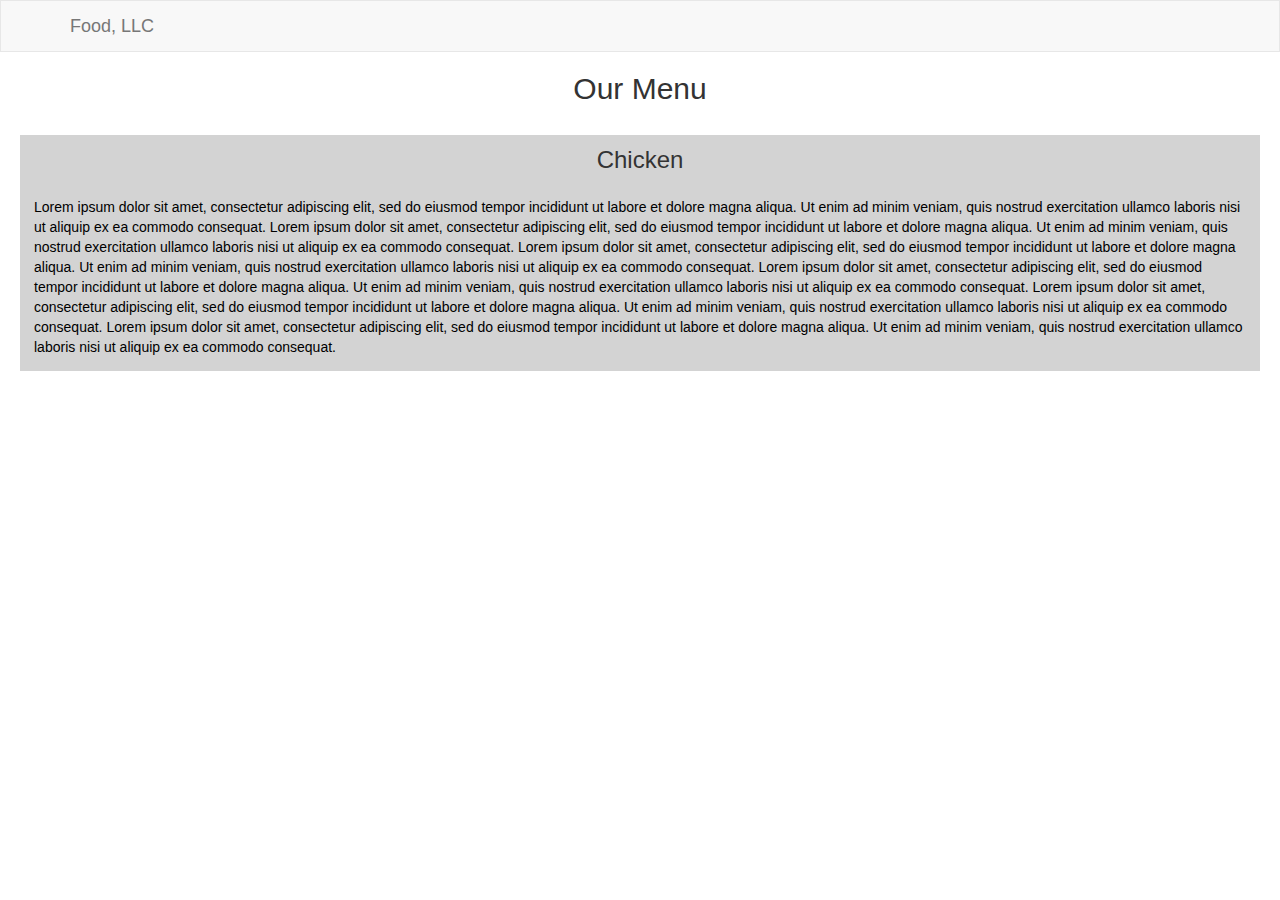
==== module3_solution/index.html @ 787c8d7e "module 3 solution" ====
<!doctype html>
<html lang="en">
  <head>
    <meta charset="utf-8">
    <meta http-equiv="X-UA-Compatible" content="IE=edge">
    <meta name="viewport" content="width=device-width, initial-scale=1">

    <!-- HTML5 shim and Respond.js for IE8 support of HTML5 elements and media queries -->
    <!-- WARNING: Respond.js doesn't work if you view the page via file:// -->
    <!--[ixf lt IE 9]>
      <script src="https://oss.maxcdn.com/html5shiv/3.7.2/html5shiv.min.js"></script>
      <script src="https://oss.maxcdn.com/respond/1.4.2/respond.min.js"></script>
    <![endif]-->

    <title>Assignment solution for module 3</title>
    <link rel="stylesheet" href="css/bootstrap.min.css">
    <link rel="stylesheet" href="css/styles.css">
  </head>
<body>
  <nav id="header-nav" class="navbar navbar-default">
    <div class="container">
      <div class="navbar-header">
    
        <a class="navbar-brand navbar-left" href="#">Food, LLC</a>

         <button type="button" class="navbar-toggle collapsed visible-xs" data-toggle="collapse" data-target="#collapsable-nav" aria-expanded="false">
            <span class="sr-only">Toggle navigation</span>
            <span class="icon-bar"></span>
            <span class="icon-bar"></span>
            <span class="icon-bar"></span>
          </button>


        <div id="collapsable-nav" class="collapse navbar-collapse">
           <ul id="nav-list" class="nav navbar-nav visible-xs">
            <li>
              <a href="index.html">Chicken</a>
            </li>
            <li>
               <a href="index.html">Beef</a>
            </li>
            <li id="last-list-entry">
              <a href="index.html">Sushi</a>
            </li>
          </ul><!-- #nav-list -->
        </div><!-- .collapse .navbar-collapse -->


      </div> <!-- .navbar-header -->
    </div> <!-- .container -->
  </nav>

 <div id="main-content" class="container-float">
    <h2 id="menu-header" class="text-center">Our Menu</h2>

  <div class="row">
  <div class="col-xs-12">
    <div class="menuItem">
      <h3 class="text-center">Chicken</h3>
      <p class="foodText">
        Lorem ipsum dolor sit amet, consectetur adipiscing elit, sed do eiusmod tempor 
        incididunt ut labore et dolore magna aliqua. Ut enim ad minim veniam, quis nostrud 
        exercitation ullamco laboris nisi ut aliquip ex ea commodo consequat.
        Lorem ipsum dolor sit amet, consectetur adipiscing elit, sed do eiusmod tempor 
        incididunt ut labore et dolore magna aliqua. Ut enim ad minim veniam, quis nostrud 
        exercitation ullamco laboris nisi ut aliquip ex ea commodo consequat.
        Lorem ipsum dolor sit amet, consectetur adipiscing elit, sed do eiusmod tempor 
        incididunt ut labore et dolore magna aliqua. Ut enim ad minim veniam, quis nostrud 
        exercitation ullamco laboris nisi ut aliquip ex ea commodo consequat.
        Lorem ipsum dolor sit amet, consectetur adipiscing elit, sed do eiusmod tempor 
        incididunt ut labore et dolore magna aliqua. Ut enim ad minim veniam, quis nostrud 
        exercitation ullamco laboris nisi ut aliquip ex ea commodo consequat.
        Lorem ipsum dolor sit amet, consectetur adipiscing elit, sed do eiusmod tempor 
        incididunt ut labore et dolore magna aliqua. Ut enim ad minim veniam, quis nostrud 
        exercitation ullamco laboris nisi ut aliquip ex ea commodo consequat.
        Lorem ipsum dolor sit amet, consectetur adipiscing elit, sed do eiusmod tempor 
        incididunt ut labore et dolore magna aliqua. Ut enim ad minim veniam, quis nostrud 
        exercitation ullamco laboris nisi ut aliquip ex ea commodo consequat.
        </p>
      </div>
  </div>
  <!--
  <div class="col-xs-12">
    <div class="menuItem">
      <h3 class="text-center">Beef</h3>
        <p class="foodText">
        Lorem ipsum dolor sit amet, consectetur adipiscing elit, sed do eiusmod tempor 
        incididunt ut labore et dolore magna aliqua. Ut enim ad minim veniam, quis nostrud 
        exercitation ullamco laboris nisi ut aliquip ex ea commodo consequat.
        Lorem ipsum dolor sit amet, consectetur adipiscing elit, sed do eiusmod tempor 
        incididunt ut labore et dolore magna aliqua. Ut enim ad minim veniam, quis nostrud 
        exercitation ullamco laboris nisi ut aliquip ex ea commodo consequat.
        Lorem ipsum dolor sit amet, consectetur adipiscing elit, sed do eiusmod tempor 
        incididunt ut labore et dolore magna aliqua. Ut enim ad minim veniam, quis nostrud 
        exercitation ullamco laboris nisi ut aliquip ex ea commodo consequat.
        Lorem ipsum dolor sit amet, consectetur adipiscing elit, sed do eiusmod tempor 
        incididunt ut labore et dolore magna aliqua. Ut enim ad minim veniam, quis nostrud 
        exercitation ullamco laboris nisi ut aliquip ex ea commodo consequat.
        Lorem ipsum dolor sit amet, consectetur adipiscing elit, sed do eiusmod tempor 
        incididunt ut labore et dolore magna aliqua. Ut enim ad minim veniam, quis nostrud 
        exercitation ullamco laboris nisi ut aliquip ex ea commodo consequat.
        Lorem ipsum dolor sit amet, consectetur adipiscing elit, sed do eiusmod tempor 
        incididunt ut labore et dolore magna aliqua. Ut enim ad minim veniam, quis nostrud 
        exercitation ullamco laboris nisi ut aliquip ex ea commodo consequat.
        </p>
     </div>
  </div>
  <div class="col-xs-12">
    <div class="menuItem">
      <h3 class="text-center">Sushi</h3>
        <p class="foodText">
        Lorem ipsum dolor sit amet, consectetur adipiscing elit, sed do eiusmod tempor 
        incididunt ut labore et dolore magna aliqua. Ut enim ad minim veniam, quis nostrud 
        exercitation ullamco laboris nisi ut aliquip ex ea commodo consequat.
        Lorem ipsum dolor sit amet, consectetur adipiscing elit, sed do eiusmod tempor 
        incididunt ut labore et dolore magna aliqua. Ut enim ad minim veniam, quis nostrud 
        exercitation ullamco laboris nisi ut aliquip ex ea commodo consequat.
        Lorem ipsum dolor sit amet, consectetur adipiscing elit, sed do eiusmod tempor 
        incididunt ut labore et dolore magna aliqua. Ut enim ad minim veniam, quis nostrud 
        exercitation ullamco laboris nisi ut aliquip ex ea commodo consequat.
        Lorem ipsum dolor sit amet, consectetur adipiscing elit, sed do eiusmod tempor 
        incididunt ut labore et dolore magna aliqua. Ut enim ad minim veniam, quis nostrud 
        exercitation ullamco laboris nisi ut aliquip ex ea commodo consequat.
        Lorem ipsum dolor sit amet, consectetur adipiscing elit, sed do eiusmod tempor 
        incididunt ut labore et dolore magna aliqua. Ut enim ad minim veniam, quis nostrud 
        exercitation ullamco laboris nisi ut aliquip ex ea commodo consequat.
        Lorem ipsum dolor sit amet, consectetur adipiscing elit, sed do eiusmod tempor 
        incididunt ut labore et dolore magna aliqua. Ut enim ad minim veniam, quis nostrud 
        exercitation ullamco laboris nisi ut aliquip ex ea commodo consequat.
        </p>
    </div>
  </div>
  -->
  </div>

 </div> <!-- .row -->

  <!-- jQuery (Bootstrap JS plugins depend on it) -->
  <script src="js/jquery-1.11.3.min.js"></script>
  <script src="js/bootstrap.min.js"></script>
  <script src="js/script.js"></script>
</body>
</html>
---- module3_solution/css/styles.css ----
.menuItem
{
  margin: 20px;
  background-color: lightgrey;
}


.foodText
{
  /* border: 1px solid red; */
  color: black;
  padding: 1em;
  margin: 0em;
}

h3
{
  padding-top: 0.5em;
}


#header-nav
{
  border-radius: 0;
}

#nav-list {
  text-align: center;
}

#nav-list a {
  text-align: center;
}
#nav-list a:hover {
  background: lightgrey;
}


#nav-list > li
{
   border: solid #e7e7e7; 
   border-width: 0px 0px 1px 0px; 
}

#nav-list > li#last-list-entry
{
   border: solid #e7e7e7; 
   border-width: 0px 0px 0px 0px; 
}

#nav-list
{
  margin-top: 0;
  margin-bottom: 0;
}



#collapsable-nav
{
  margin-top: 50px;
}
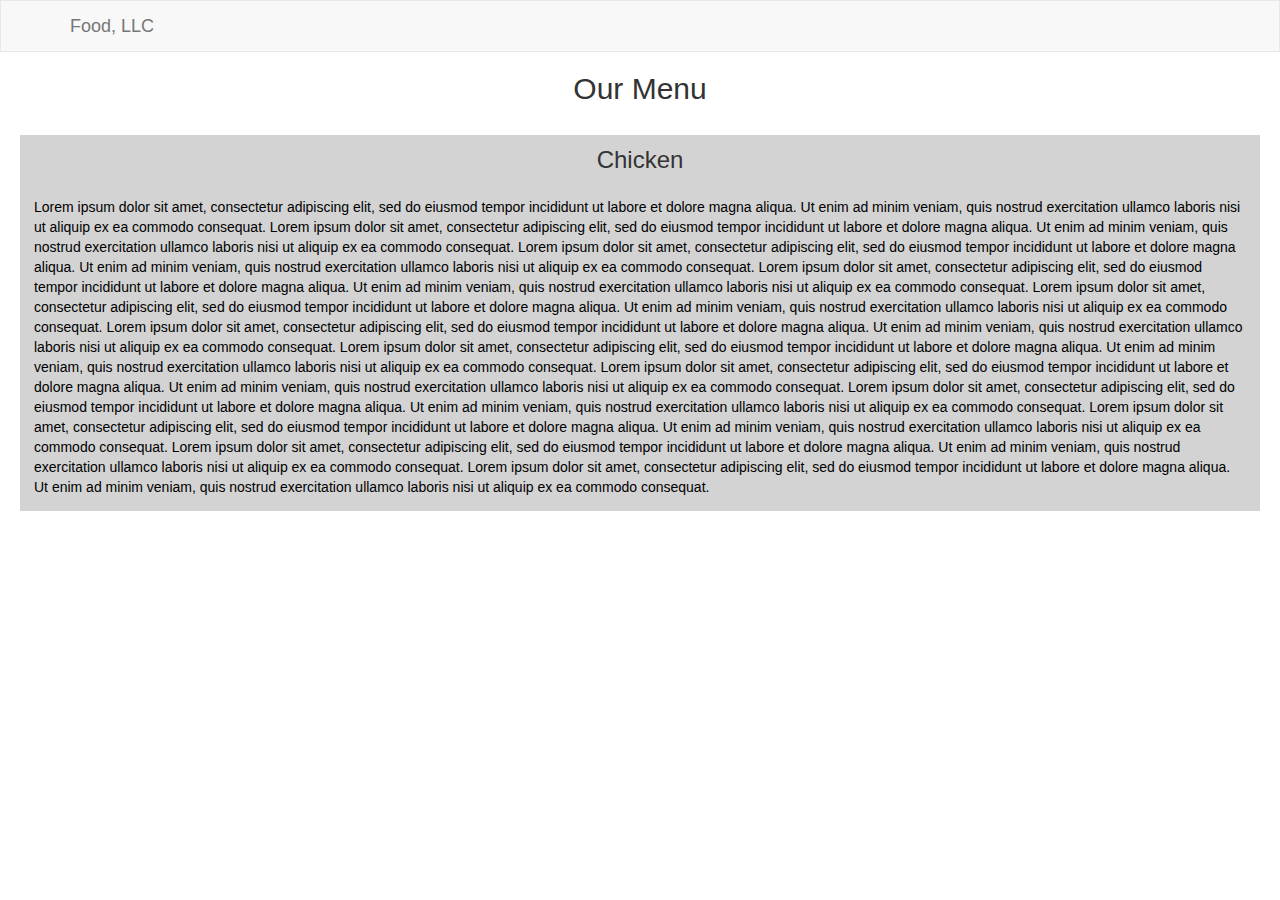
==== commit 049629fb: "more text" ====
--- a/module3_solution/index.html
+++ b/module3_solution/index.html
@@ -58,6 +58,24 @@
     <div class="menuItem">
       <h3 class="text-center">Chicken</h3>
       <p class="foodText">
+        Lorem ipsum dolor sit amet, consectetur adipiscing elit, sed do eiusmod tempor 
+        incididunt ut labore et dolore magna aliqua. Ut enim ad minim veniam, quis nostrud 
+        exercitation ullamco laboris nisi ut aliquip ex ea commodo consequat.
+        Lorem ipsum dolor sit amet, consectetur adipiscing elit, sed do eiusmod tempor 
+        incididunt ut labore et dolore magna aliqua. Ut enim ad minim veniam, quis nostrud 
+        exercitation ullamco laboris nisi ut aliquip ex ea commodo consequat.
+        Lorem ipsum dolor sit amet, consectetur adipiscing elit, sed do eiusmod tempor 
+        incididunt ut labore et dolore magna aliqua. Ut enim ad minim veniam, quis nostrud 
+        exercitation ullamco laboris nisi ut aliquip ex ea commodo consequat.
+        Lorem ipsum dolor sit amet, consectetur adipiscing elit, sed do eiusmod tempor 
+        incididunt ut labore et dolore magna aliqua. Ut enim ad minim veniam, quis nostrud 
+        exercitation ullamco laboris nisi ut aliquip ex ea commodo consequat.
+        Lorem ipsum dolor sit amet, consectetur adipiscing elit, sed do eiusmod tempor 
+        incididunt ut labore et dolore magna aliqua. Ut enim ad minim veniam, quis nostrud 
+        exercitation ullamco laboris nisi ut aliquip ex ea commodo consequat.
+        Lorem ipsum dolor sit amet, consectetur adipiscing elit, sed do eiusmod tempor 
+        incididunt ut labore et dolore magna aliqua. Ut enim ad minim veniam, quis nostrud 
+        exercitation ullamco laboris nisi ut aliquip ex ea commodo consequat.
         Lorem ipsum dolor sit amet, consectetur adipiscing elit, sed do eiusmod tempor 
         incididunt ut labore et dolore magna aliqua. Ut enim ad minim veniam, quis nostrud 
         exercitation ullamco laboris nisi ut aliquip ex ea commodo consequat.
